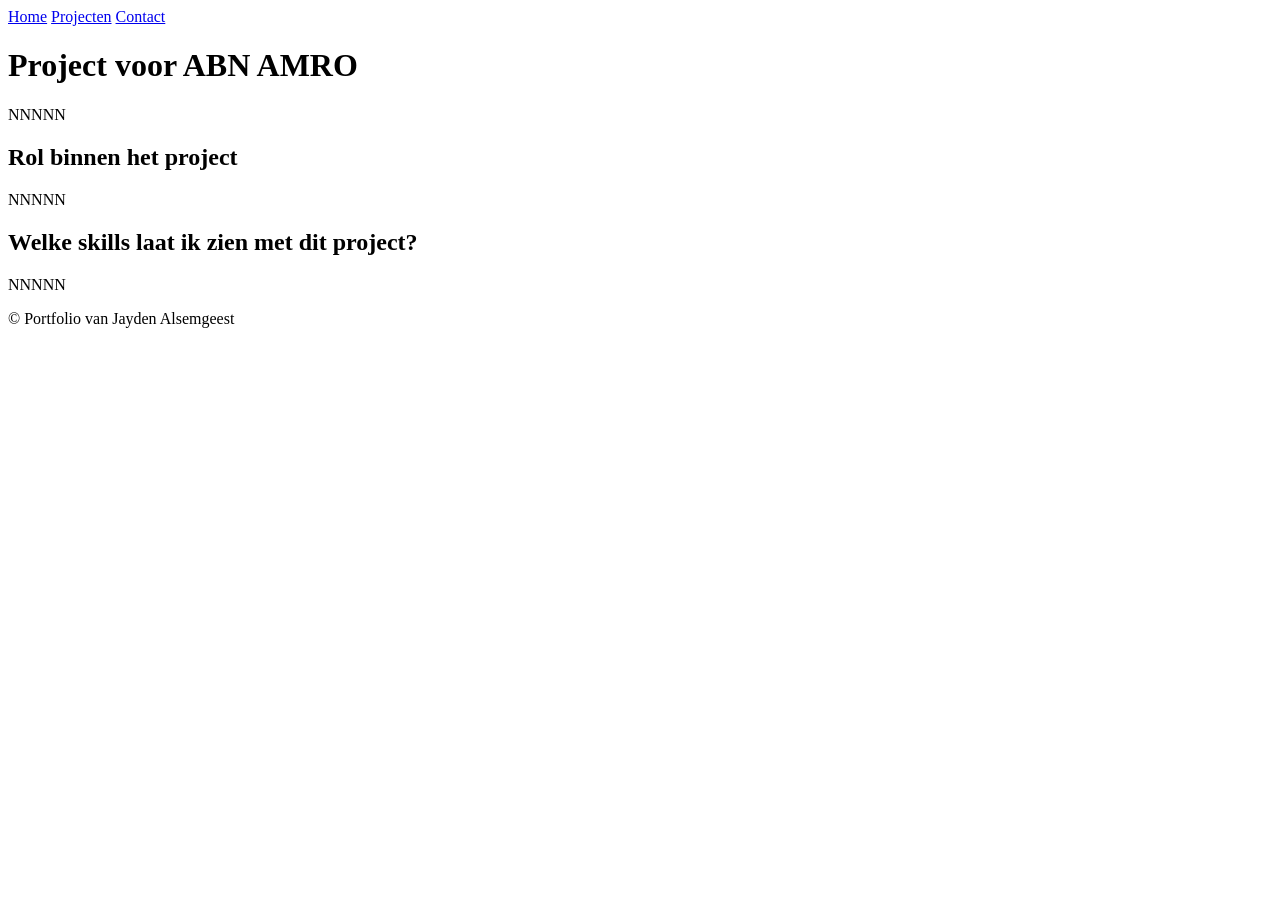
==== Portfolio/templates/abnamro.html @ 93d852bb "feat: add new project pages for Dokkie, ABN AMRO, and Gemeente Amsterdam with updated styles" ====
<!DOCTYPE html>
<html lang="nl">
<head>
    <meta charset="UTF-8">
    <title>ABN AMRO - project</title>
    <link rel="stylesheet" href="{{ url_for('static', filename='css/style.css') }}">
</head>
<body>

    <nav>
        <a href="/">Home</a>
        <a href="/projects">Projecten</a>
        <a href="/contact">Contact</a>
    </nav>

    <main>
        <h1>Project voor ABN AMRO</h1>
        <p>NNNNN</p>
        <h2>Rol binnen het project</h2>
        <p>NNNNN</p>
        <h2>Welke skills laat ik zien met dit project?</h2>
        <p>NNNNN</p>

    </main>

    <footer>
        <p>© Portfolio van Jayden Alsemgeest</p>
    </footer>

</body>
</html>
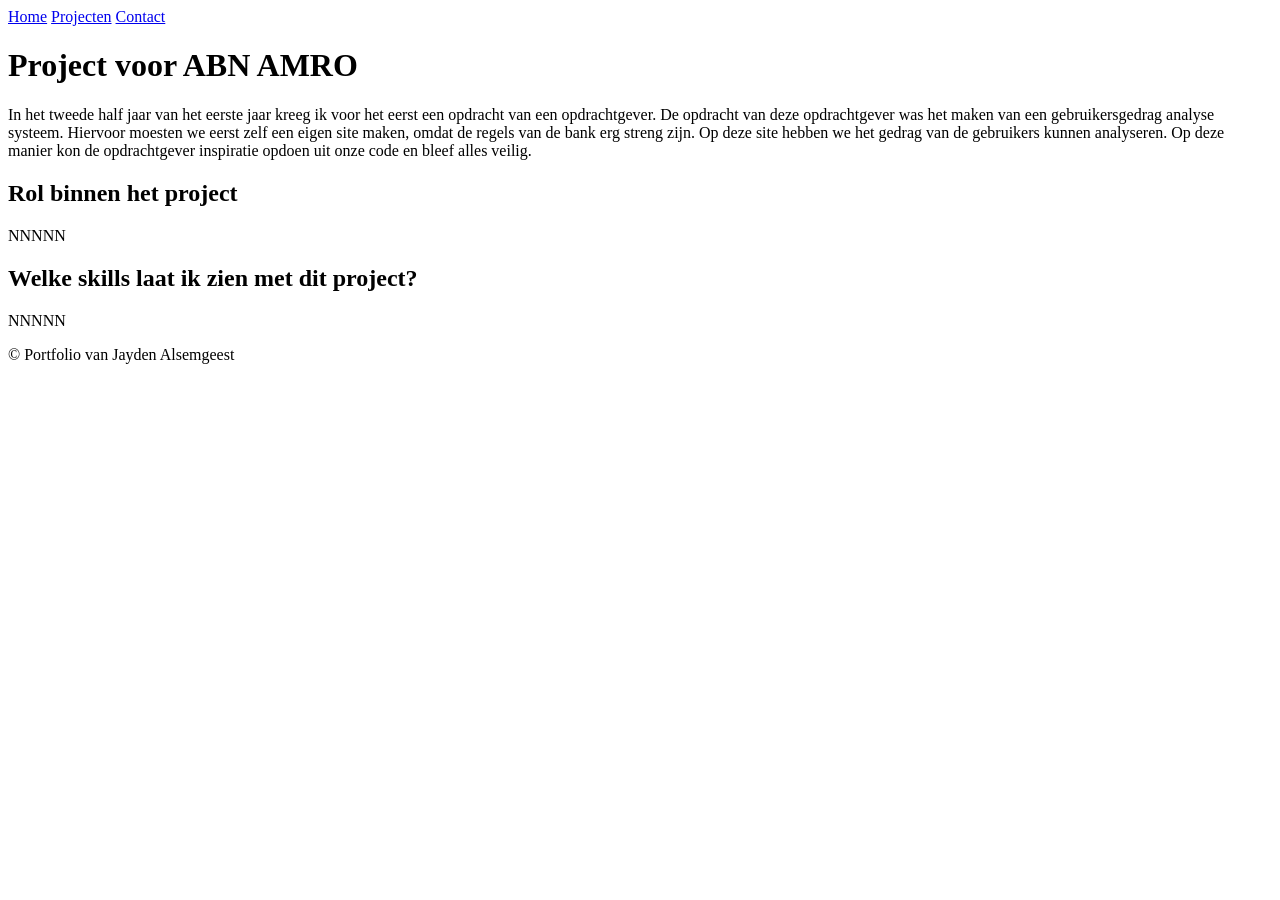
==== commit 71d68954: "feat: update project descriptions and enhance homepage content" ====
--- a/Portfolio/templates/abnamro.html
+++ b/Portfolio/templates/abnamro.html
@@ -15,7 +15,13 @@
 
     <main>
         <h1>Project voor ABN AMRO</h1>
-        <p>NNNNN</p>
+        <p>
+            In het tweede half jaar van het eerste jaar kreeg ik voor het eerst een opdracht van een opdrachtgever. 
+            De opdracht van deze opdrachtgever was het maken van een gebruikersgedrag analyse systeem. 
+            Hiervoor moesten we eerst zelf een eigen site maken, omdat de regels van de bank erg streng zijn. 
+            Op deze site hebben we het gedrag van de gebruikers kunnen analyseren. 
+            Op deze manier kon de opdrachtgever inspiratie opdoen uit onze code en bleef alles veilig. 
+        </p>
         <h2>Rol binnen het project</h2>
         <p>NNNNN</p>
         <h2>Welke skills laat ik zien met dit project?</h2>
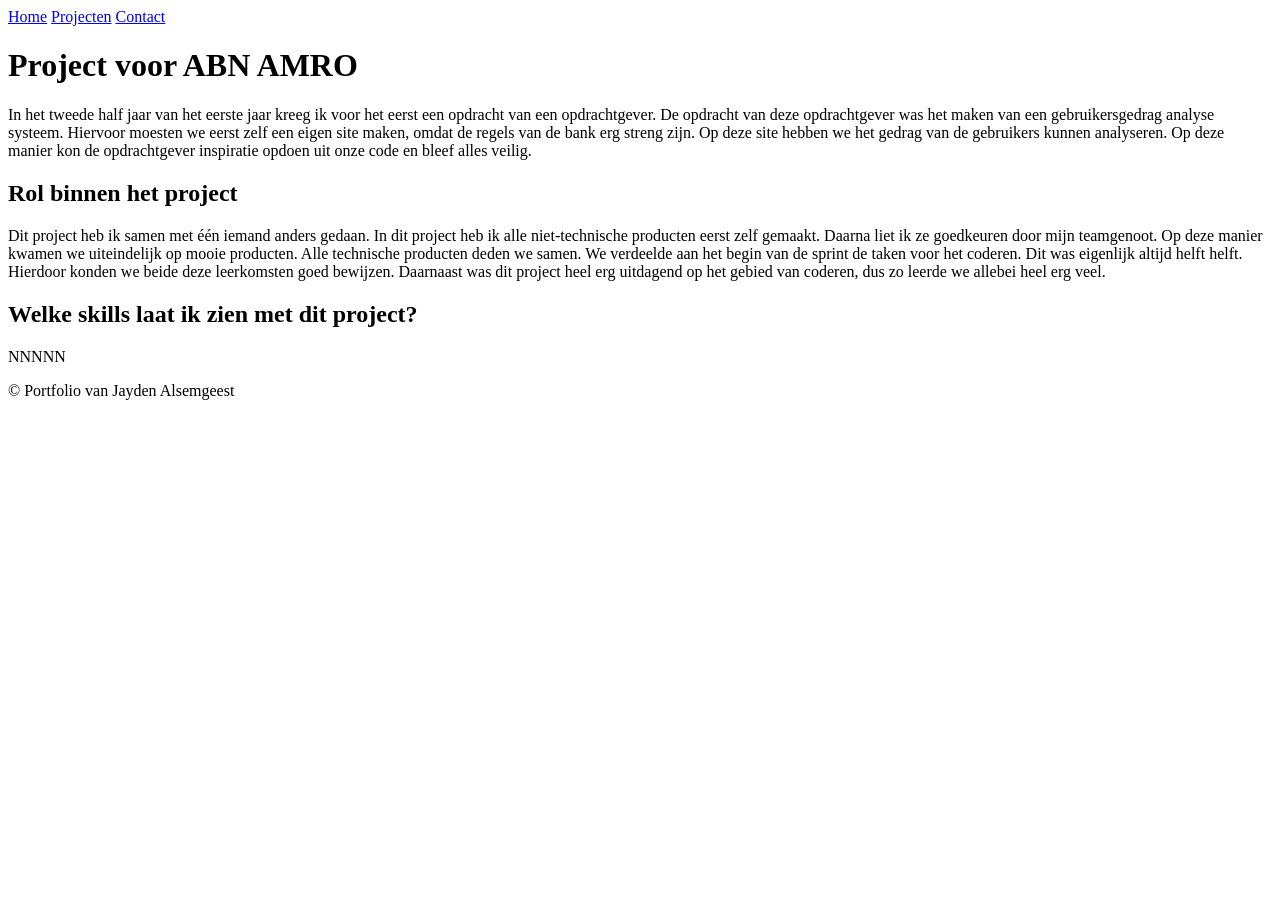
==== commit 8761d8ca: "feat: update project role descriptions for ABN AMRO, Gemeente Amsterdam, and Shape Check with detail" ====
--- a/Portfolio/templates/abnamro.html
+++ b/Portfolio/templates/abnamro.html
@@ -23,7 +23,16 @@
             Op deze manier kon de opdrachtgever inspiratie opdoen uit onze code en bleef alles veilig. 
         </p>
         <h2>Rol binnen het project</h2>
-        <p>NNNNN</p>
+        <p>
+            Dit project heb ik samen met één iemand anders gedaan. 
+            In dit project heb ik alle niet-technische producten eerst zelf gemaakt. 
+            Daarna liet ik ze goedkeuren door mijn teamgenoot. 
+            Op deze manier kwamen we uiteindelijk op mooie producten. 
+            Alle technische producten deden we samen. 
+            We verdeelde aan het begin van de sprint de taken voor het coderen. 
+            Dit was eigenlijk altijd helft helft. Hierdoor konden we beide deze leerkomsten goed bewijzen. 
+            Daarnaast was dit project heel erg uitdagend op het gebied van coderen, dus zo leerde we allebei heel erg veel. 
+        </p>
         <h2>Welke skills laat ik zien met dit project?</h2>
         <p>NNNNN</p>
 
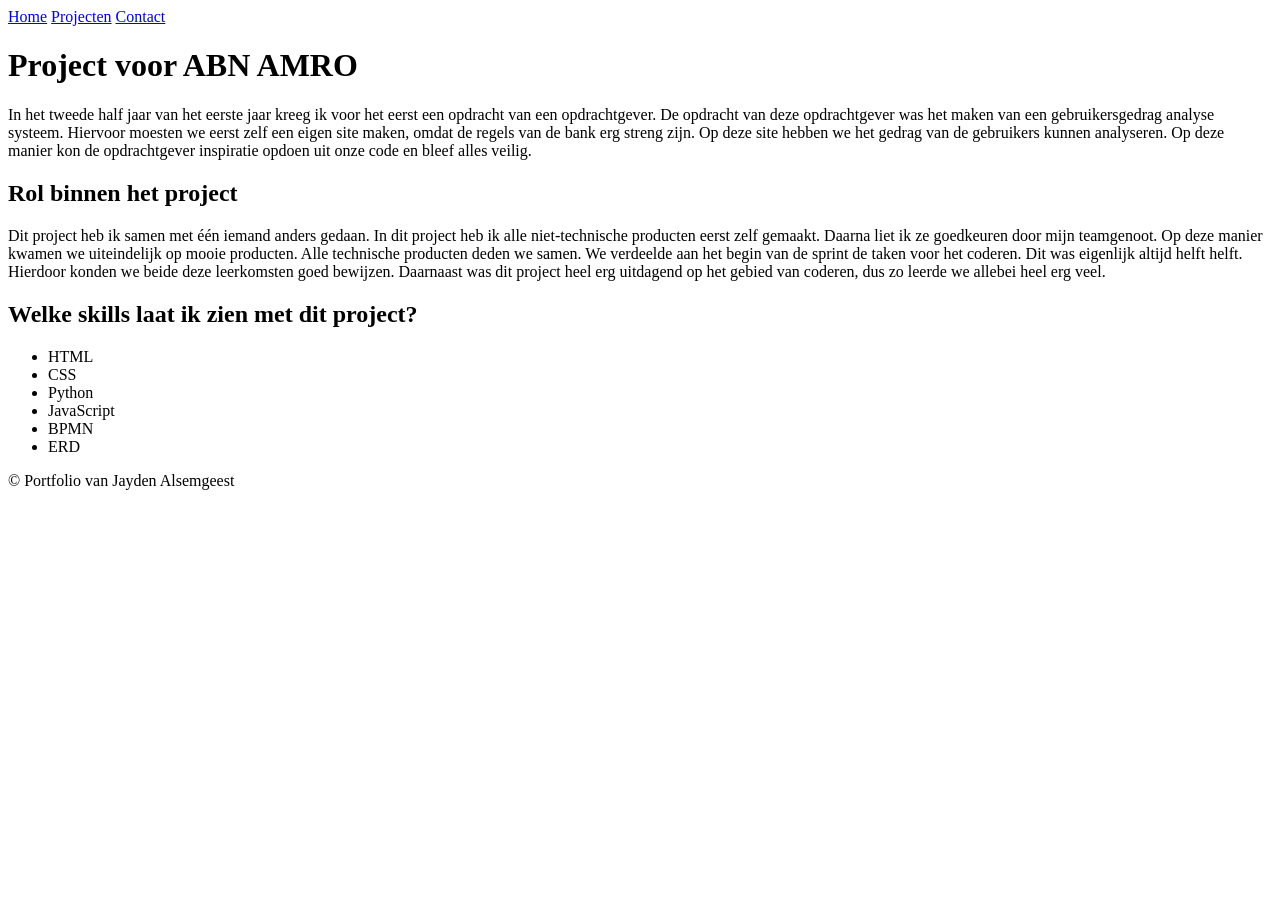
==== commit 6a56282a: "Lijsten met skills toegevoegd en de css aangepast zodat de bullets en de tekst in het midden van het" ====
--- a/Portfolio/templates/abnamro.html
+++ b/Portfolio/templates/abnamro.html
@@ -34,8 +34,18 @@
             Daarnaast was dit project heel erg uitdagend op het gebied van coderen, dus zo leerde we allebei heel erg veel. 
         </p>
         <h2>Welke skills laat ik zien met dit project?</h2>
-        <p>NNNNN</p>
-
+        <p>
+            <div class="skills">  
+                <ul>
+                    <li>HTML</li>
+                    <li>CSS</li>
+                    <li>Python</li>
+                    <li>JavaScript</li>
+                    <li>BPMN</li>
+                    <li>ERD</li>
+                </ul>
+            </div>
+        </p>
     </main>
 
     <footer>
